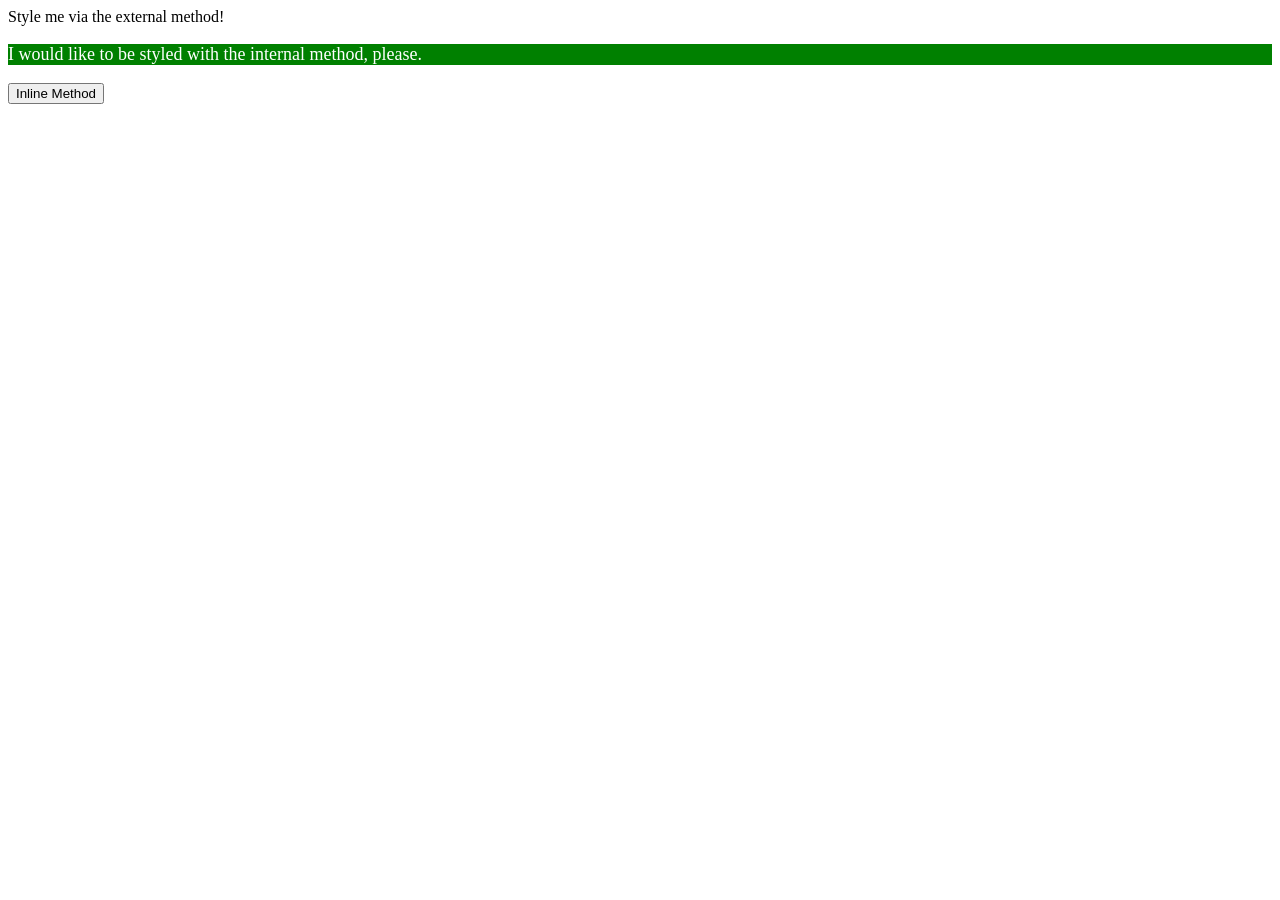
==== foundations/intro-to-css/01-css-methods/index.html @ fe77d195 "added css using internal method" ====
<!DOCTYPE html>
<html lang="en">
  <head>
    <meta charset="UTF-8">
    <meta http-equiv="X-UA-Compatible" content="IE=edge">
    <meta name="viewport" content="width=device-width, initial-scale=1.0">
    <title>Methods for Adding CSS</title>
    <style>
      p {
        color: white;
        background-color: green;
        font-size: 18px;
      }
    </style>
  </head>
  <body>
    <div>Style me via the external method!</div>
    <p>I would like to be styled with the internal method, please.</p>
    <button>Inline Method</button>
  </body>
</html>
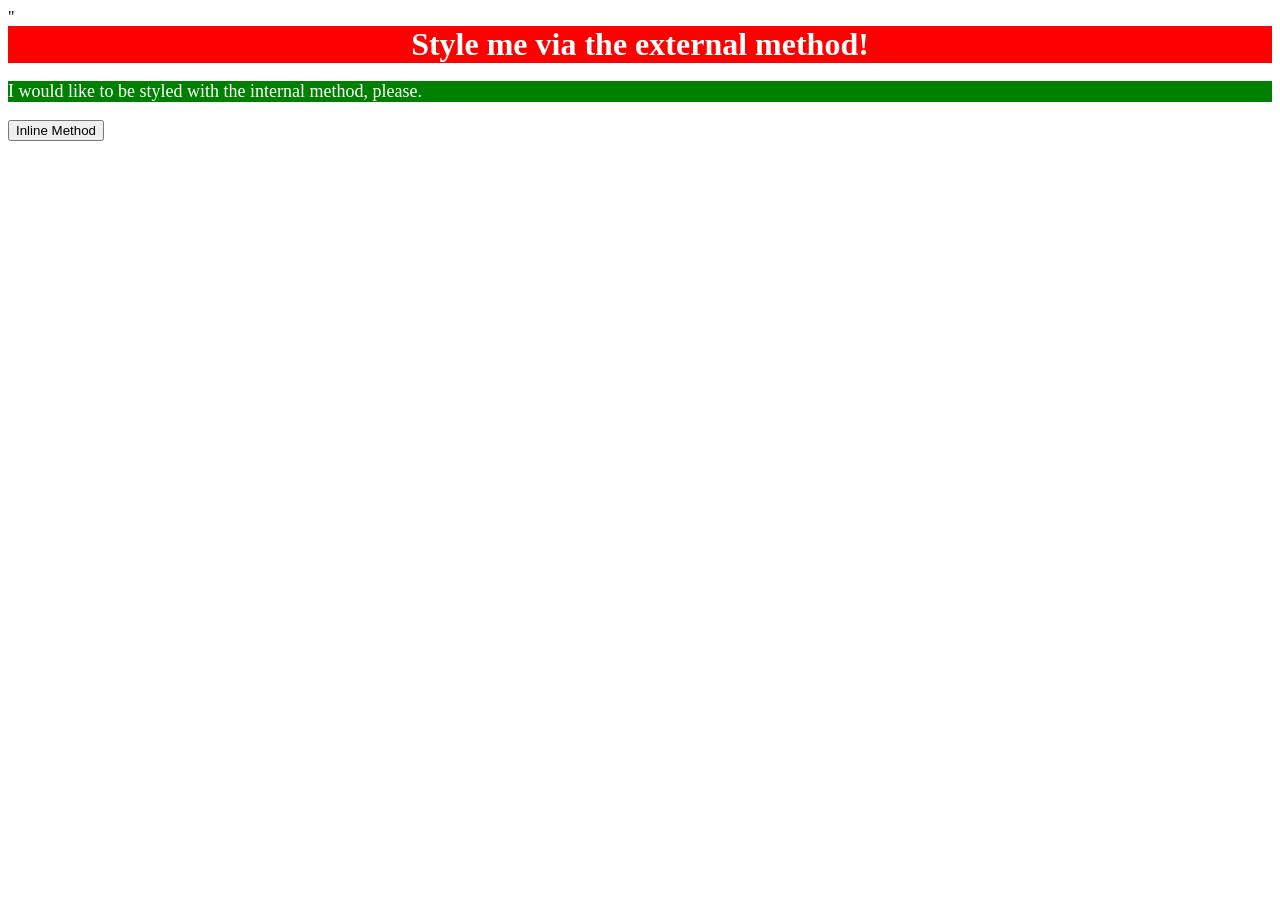
==== commit 0765acab: "added css style using external method" ====
--- a/foundations/intro-to-css/01-css-methods/index.html
+++ b/foundations/intro-to-css/01-css-methods/index.html
@@ -5,6 +5,8 @@
     <meta http-equiv="X-UA-Compatible" content="IE=edge">
     <meta name="viewport" content="width=device-width, initial-scale=1.0">
     <title>Methods for Adding CSS</title>
+    <link rel="stylesheet" href="./styles.css">
+    "
     <style>
       p {
         color: white;
--- a/foundations/intro-to-css/01-css-methods/styles.css
+++ b/foundations/intro-to-css/01-css-methods/styles.css
@@ -0,0 +1,7 @@
+div {
+    background-color: red;
+    color: white;
+    font-size: 32px;
+    text-align: center;
+    font-weight: bold;
+}
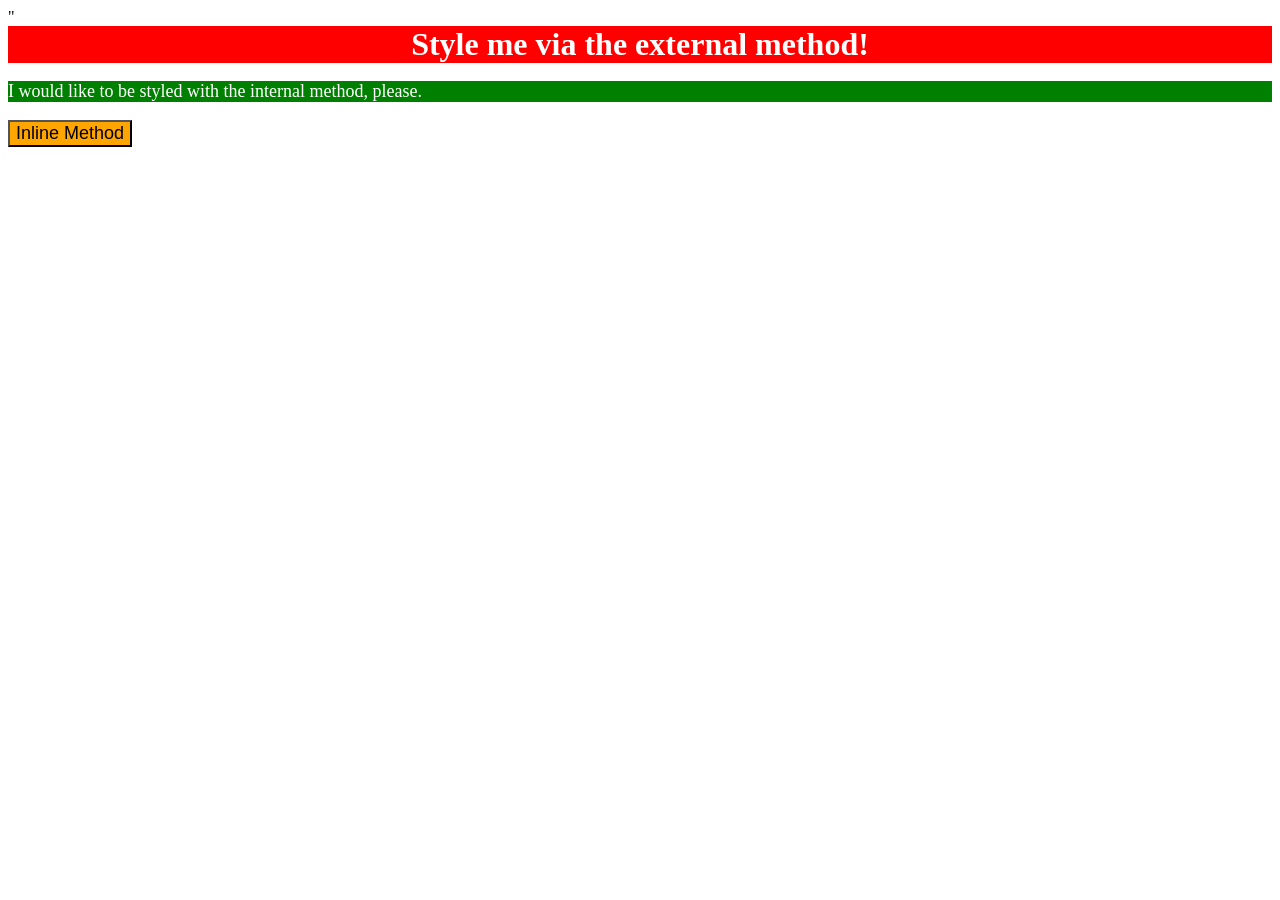
==== commit 8aa45954: "added css style to button using inline method" ====
--- a/foundations/intro-to-css/01-css-methods/index.html
+++ b/foundations/intro-to-css/01-css-methods/index.html
@@ -18,6 +18,6 @@
   <body>
     <div>Style me via the external method!</div>
     <p>I would like to be styled with the internal method, please.</p>
-    <button>Inline Method</button>
+    <button style="background-color: orange; font-size: 18px;">Inline Method</button>
   </body>
 </html>
